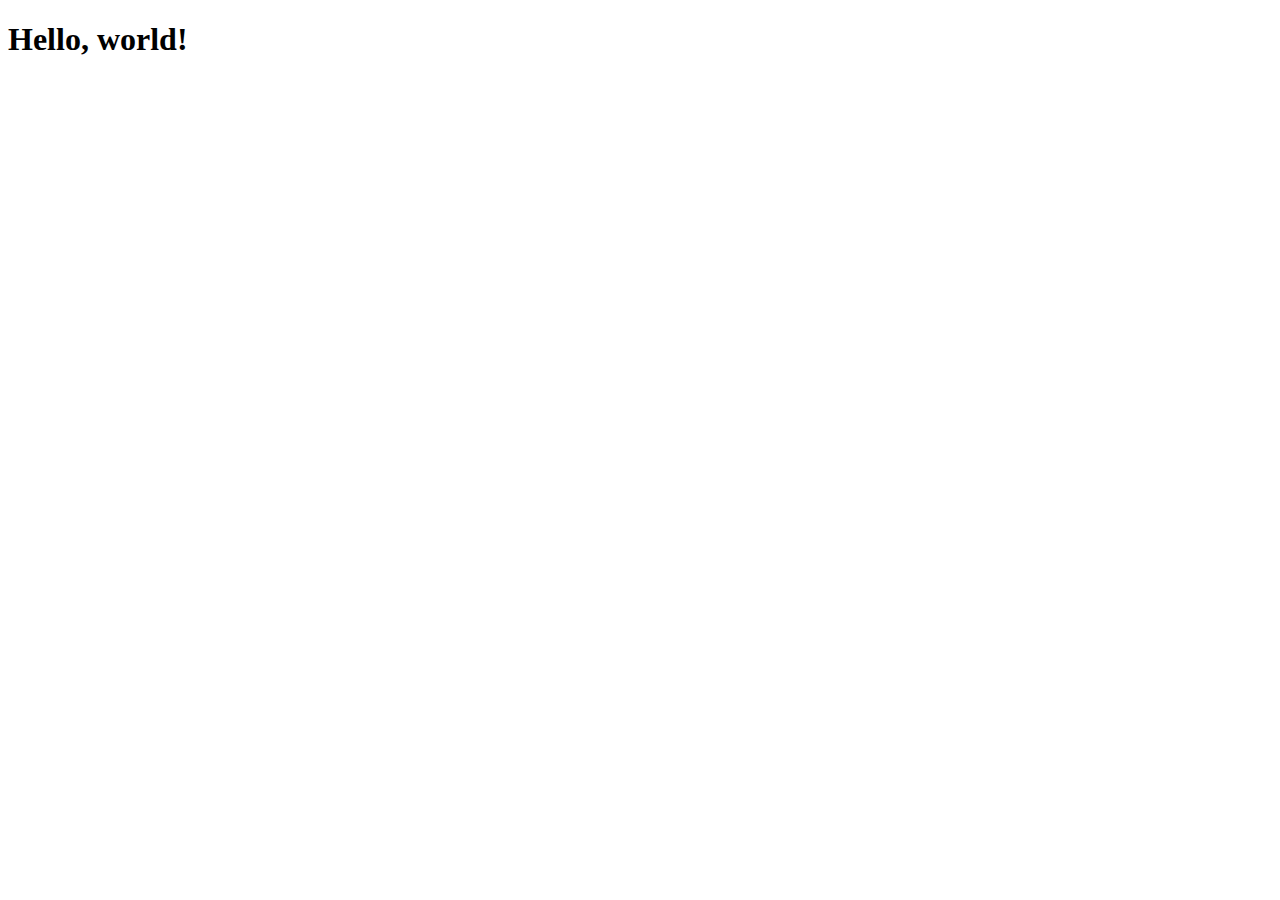
==== EnClase6-7-2023/index.html @ 0f05ad94 "Add files via upload" ====
<!-- inicio bootstarp -->
<!-- plantilla inical para hacer con bootstrap -->
<!-- forma online -->
<!doctype html>
<html lang="en">
  <head>
    <!-- Required meta tags -->
    <meta charset="utf-8">
    <meta name="viewport" content="width=device-width, initial-scale=1, shrink-to-fit=no">

    <!-- Bootstrap CSS -->
    <link rel="stylesheet" href="https://cdn.jsdelivr.net/npm/bootstrap@4.6.2/dist/css/bootstrap.min.css" integrity="sha384-xOolHFLEh07PJGoPkLv1IbcEPTNtaed2xpHsD9ESMhqIYd0nLMwNLD69Npy4HI+N" crossorigin="anonymous">

    <title>Hello, world!</title>
  </head>
  <body>
    <h1>Hello, world!</h1>

    <!-- Optional JavaScript; choose one of the two! -->

    <!-- Option 1: jQuery and Bootstrap Bundle (includes Popper) -->
    <script src="https://cdn.jsdelivr.net/npm/jquery@3.5.1/dist/jquery.slim.min.js" integrity="sha384-DfXdz2htPH0lsSSs5nCTpuj/zy4C+OGpamoFVy38MVBnE+IbbVYUew+OrCXaRkfj" crossorigin="anonymous"></script>
    <script src="https://cdn.jsdelivr.net/npm/bootstrap@4.6.2/dist/js/bootstrap.bundle.min.js" integrity="sha384-Fy6S3B9q64WdZWQUiU+q4/2Lc9npb8tCaSX9FK7E8HnRr0Jz8D6OP9dO5Vg3Q9ct" crossorigin="anonymous"></script>

    <!-- Option 2: Separate Popper and Bootstrap JS -->
    <!--
    <script src="https://cdn.jsdelivr.net/npm/jquery@3.5.1/dist/jquery.slim.min.js" integrity="sha384-DfXdz2htPH0lsSSs5nCTpuj/zy4C+OGpamoFVy38MVBnE+IbbVYUew+OrCXaRkfj" crossorigin="anonymous"></script>
    <script src="https://cdn.jsdelivr.net/npm/popper.js@1.16.1/dist/umd/popper.min.js" integrity="sha384-9/reFTGAW83EW2RDu2S0VKaIzap3H66lZH81PoYlFhbGU+6BZp6G7niu735Sk7lN" crossorigin="anonymous"></script>
    <script src="https://cdn.jsdelivr.net/npm/bootstrap@4.6.2/dist/js/bootstrap.min.js" integrity="sha384-+sLIOodYLS7CIrQpBjl+C7nPvqq+FbNUBDunl/OZv93DB7Ln/533i8e/mZXLi/P+" crossorigin="anonymous"></script>
    -->
  </body>
</html>
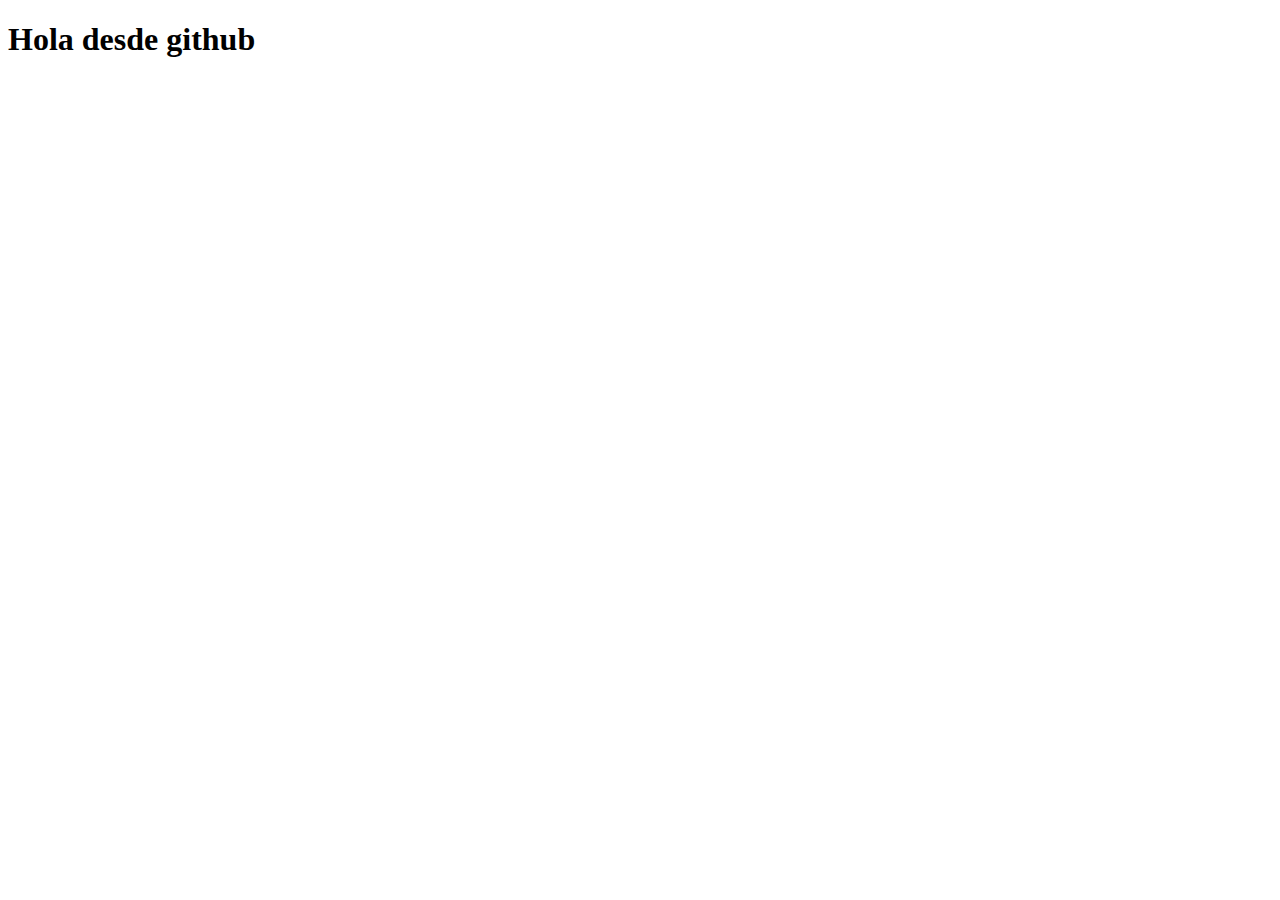
==== commit 686bcbe8: "saludando desde github" ====
--- a/EnClase6-7-2023/index.html
+++ b/EnClase6-7-2023/index.html
@@ -14,7 +14,7 @@
     <title>Hello, world!</title>
   </head>
   <body>
-    <h1>Hello, world!</h1>
+    <h1>Hola desde github</h1>
 
     <!-- Optional JavaScript; choose one of the two! -->
 
@@ -29,4 +29,4 @@
     <script src="https://cdn.jsdelivr.net/npm/bootstrap@4.6.2/dist/js/bootstrap.min.js" integrity="sha384-+sLIOodYLS7CIrQpBjl+C7nPvqq+FbNUBDunl/OZv93DB7Ln/533i8e/mZXLi/P+" crossorigin="anonymous"></script>
     -->
   </body>
-</html>+</html>
